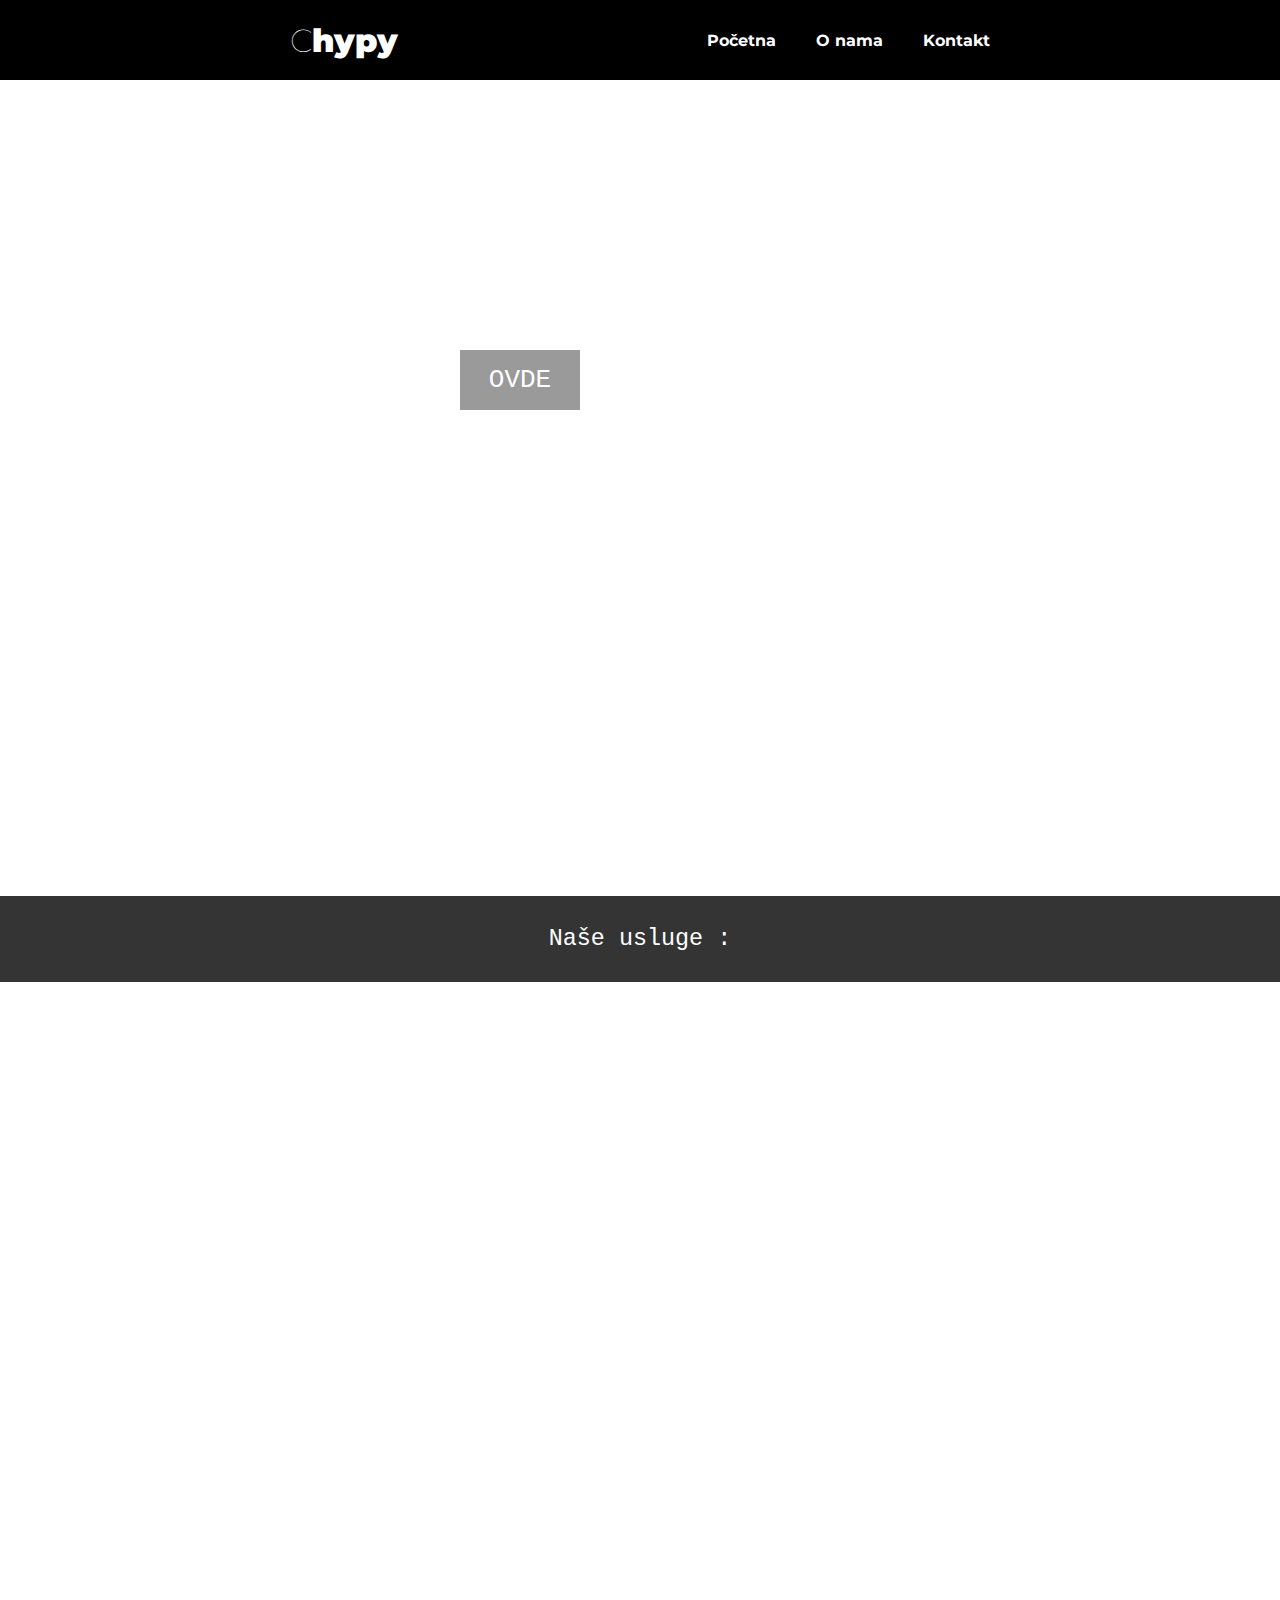
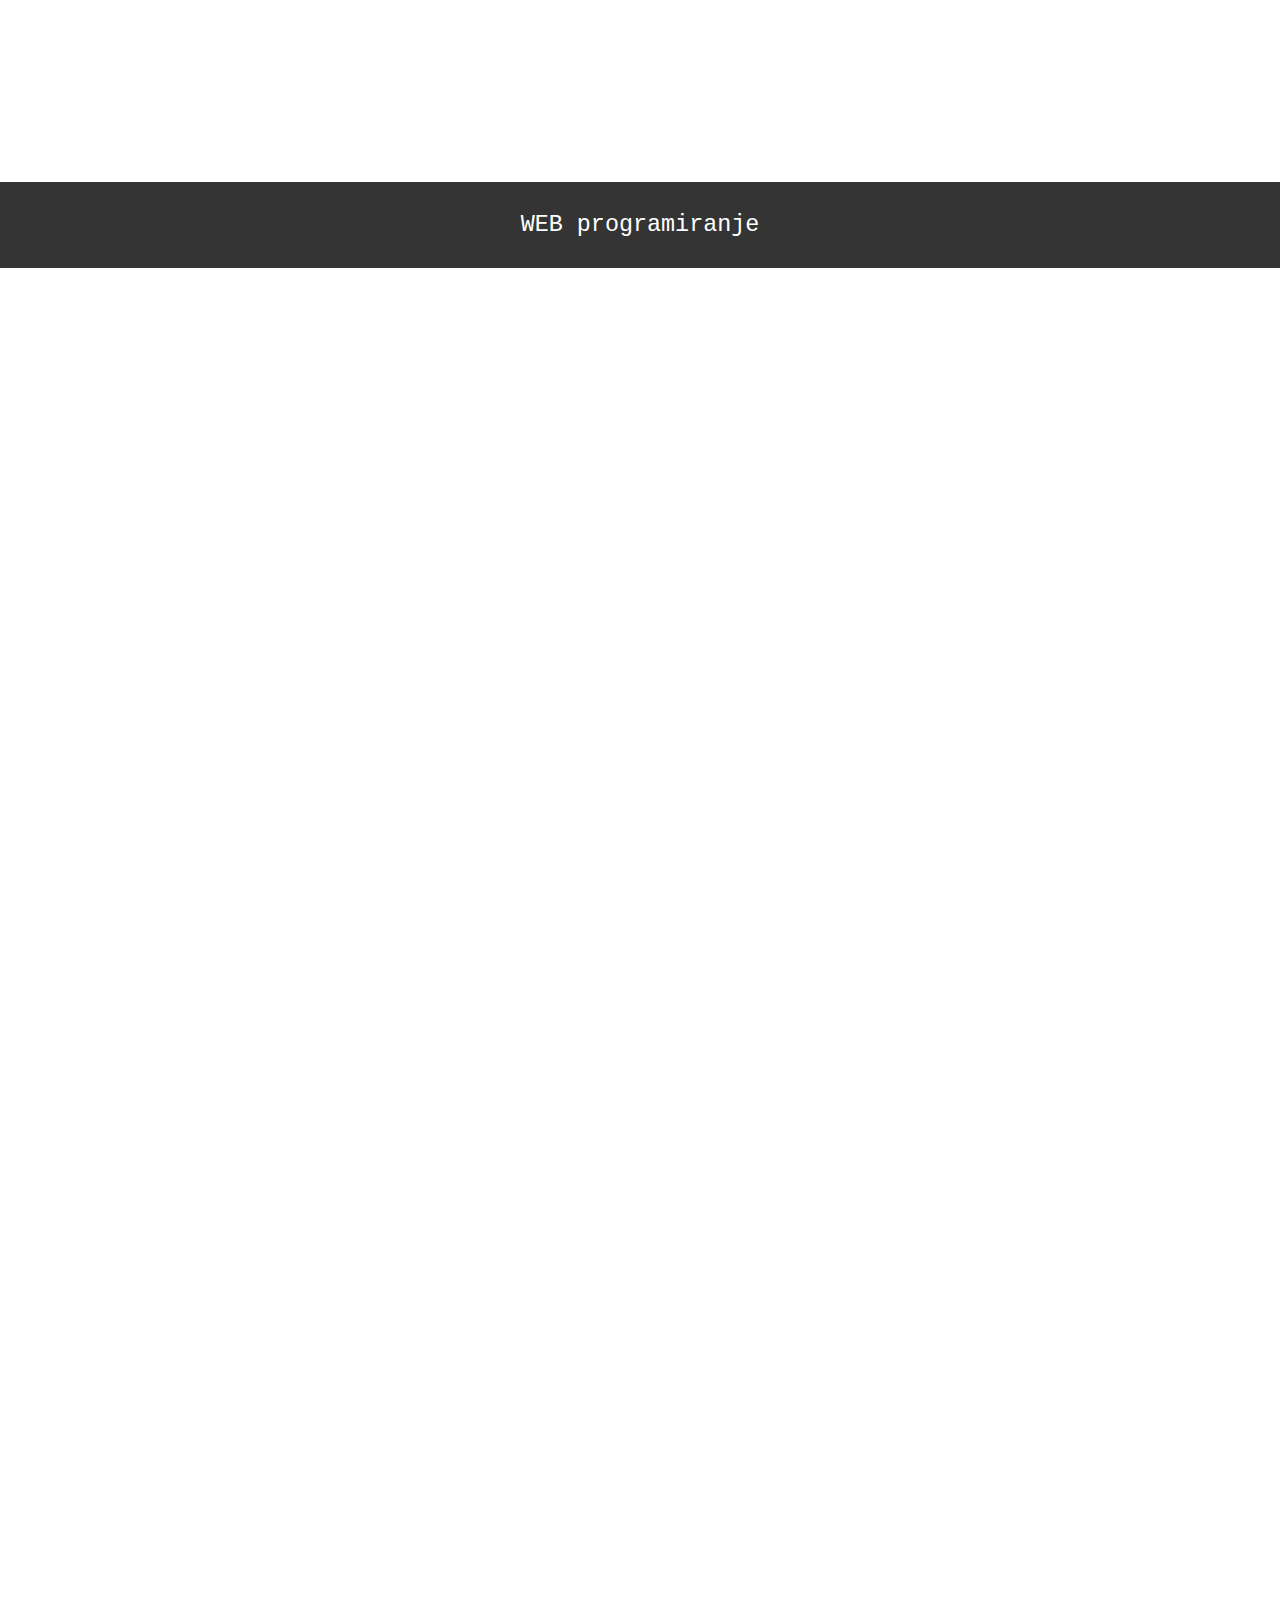
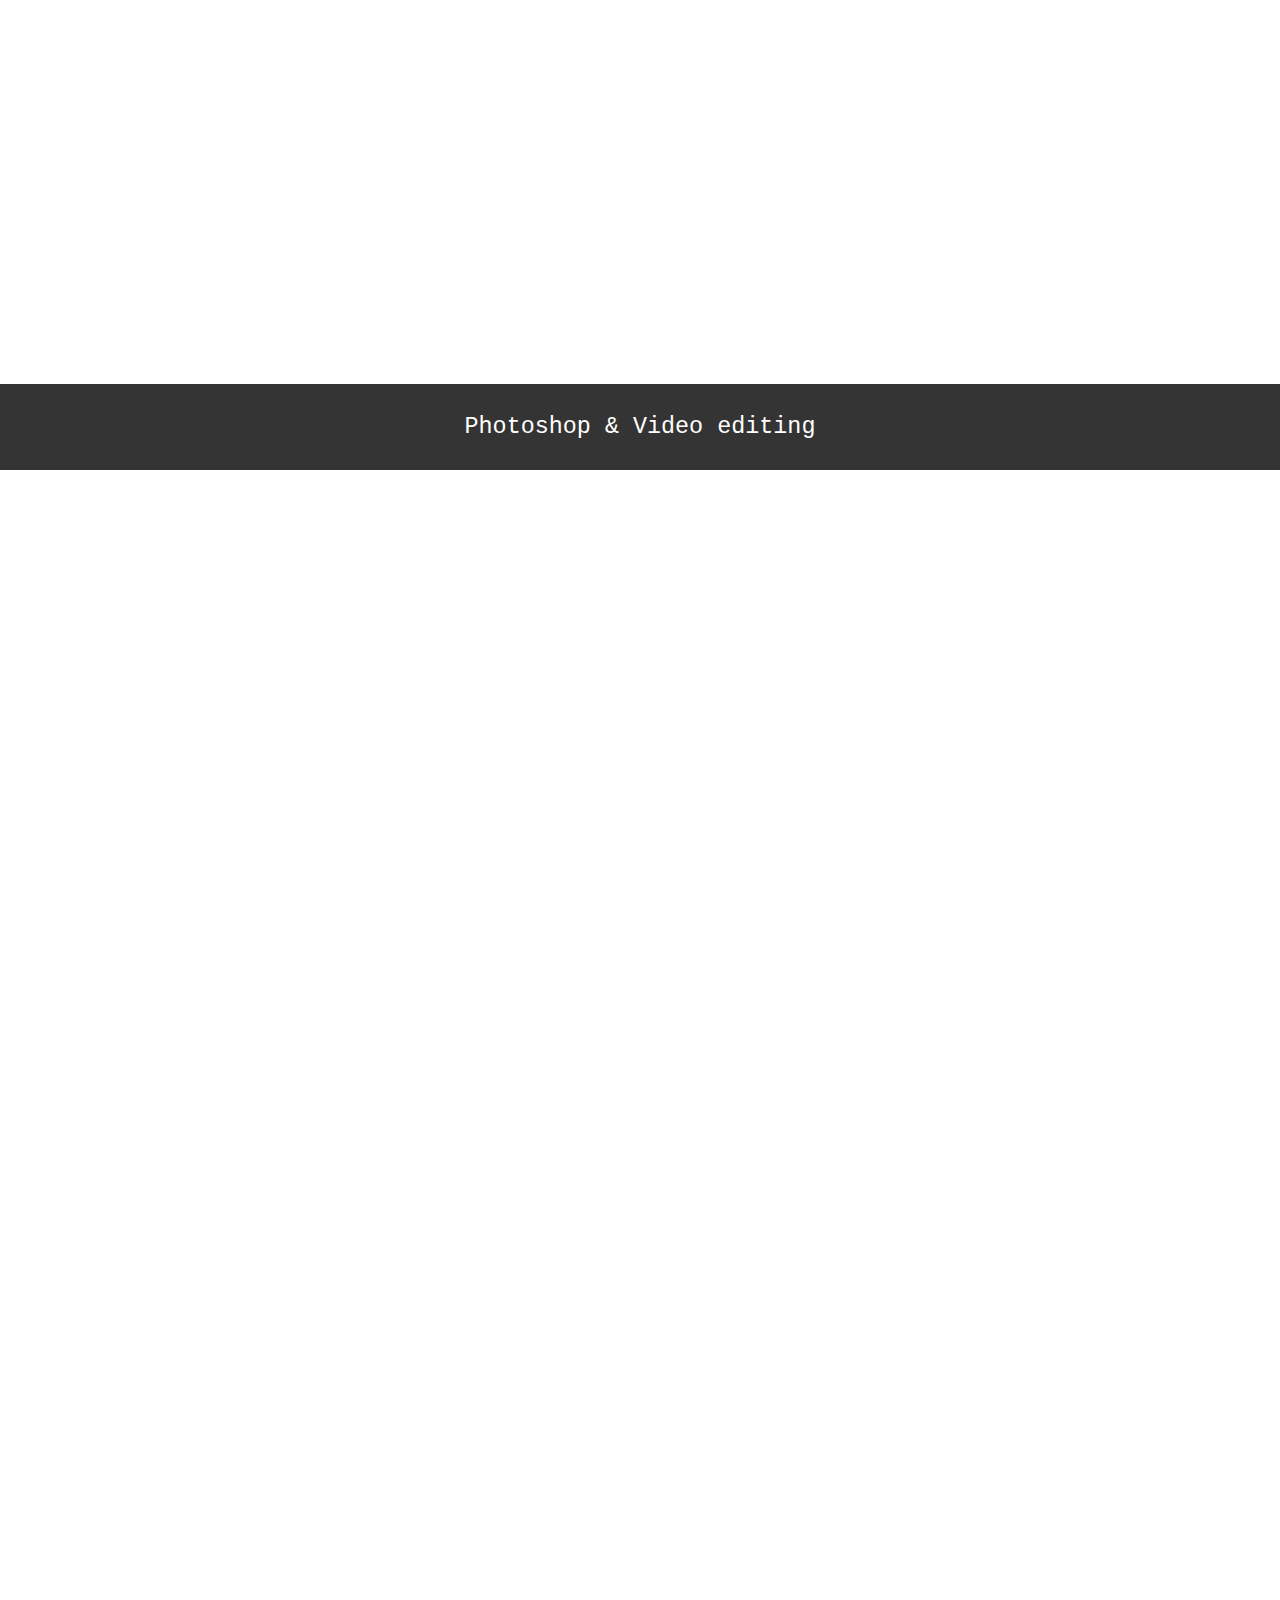
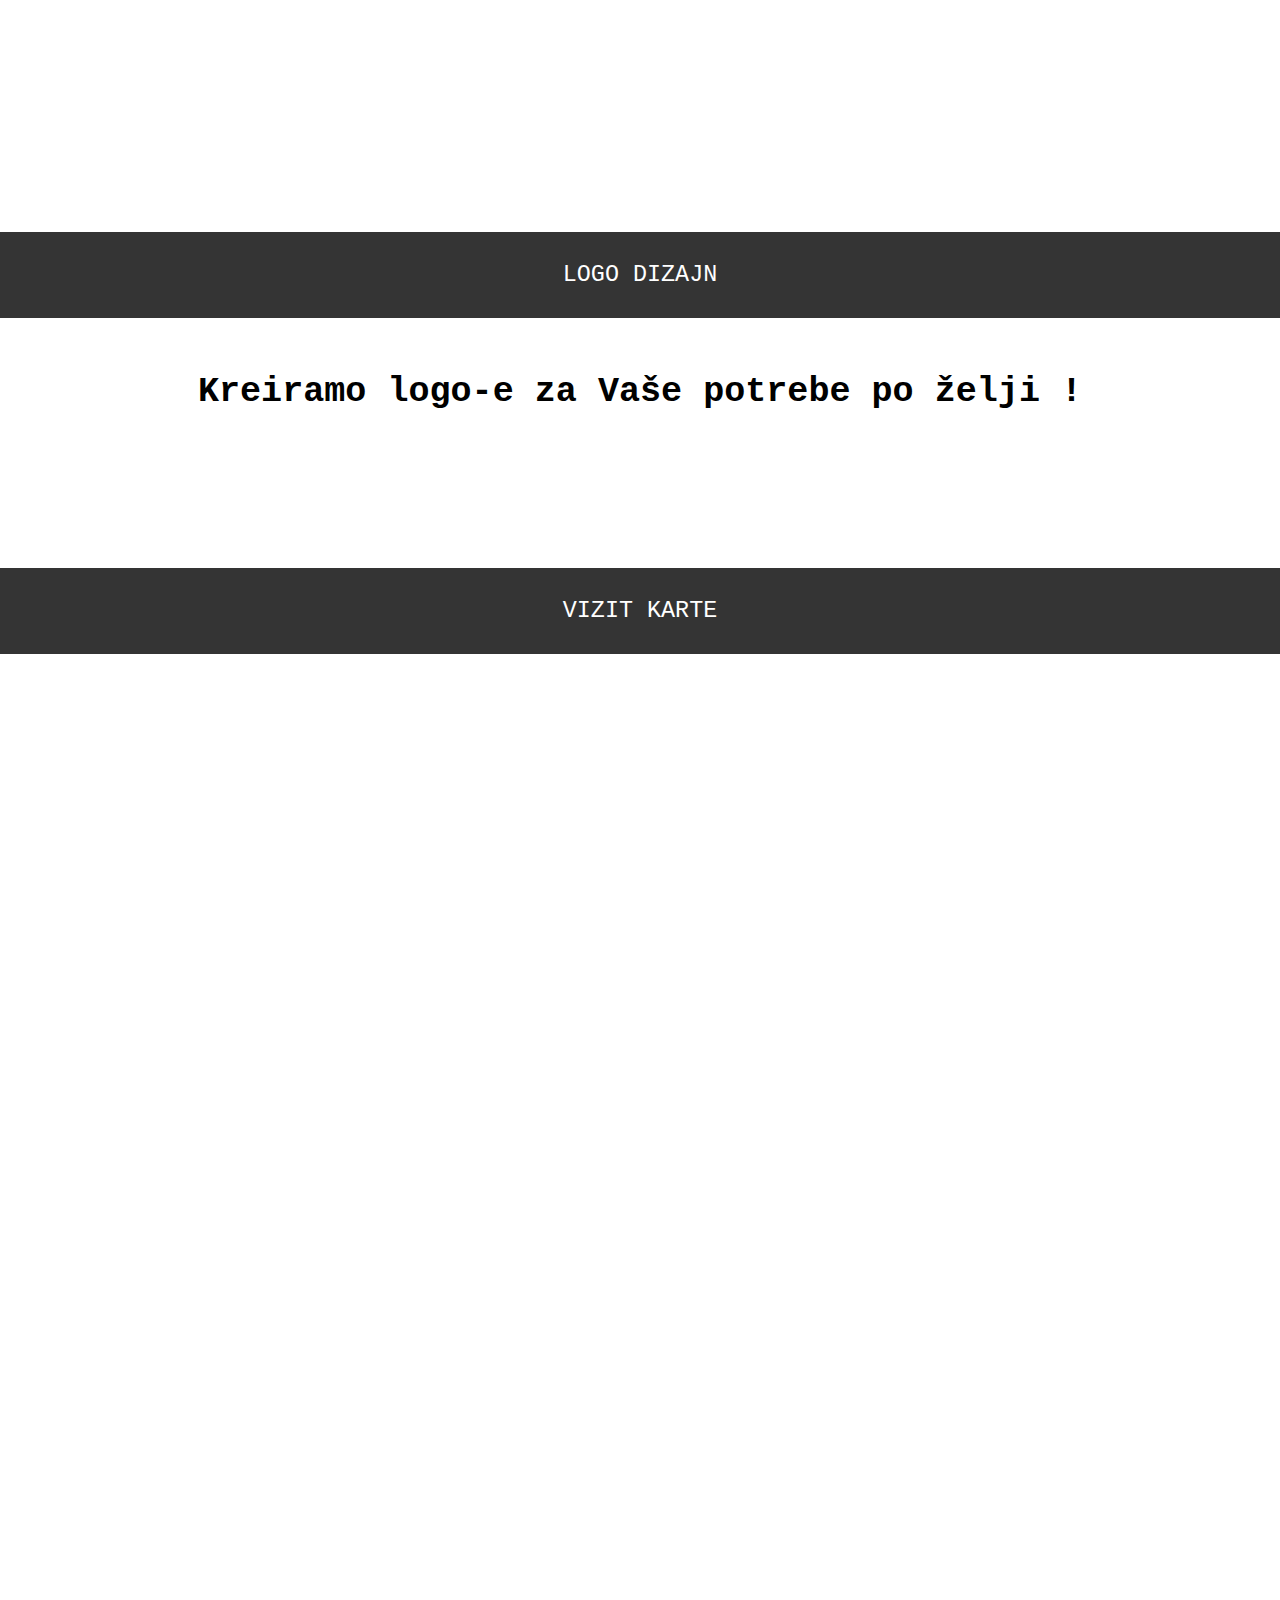
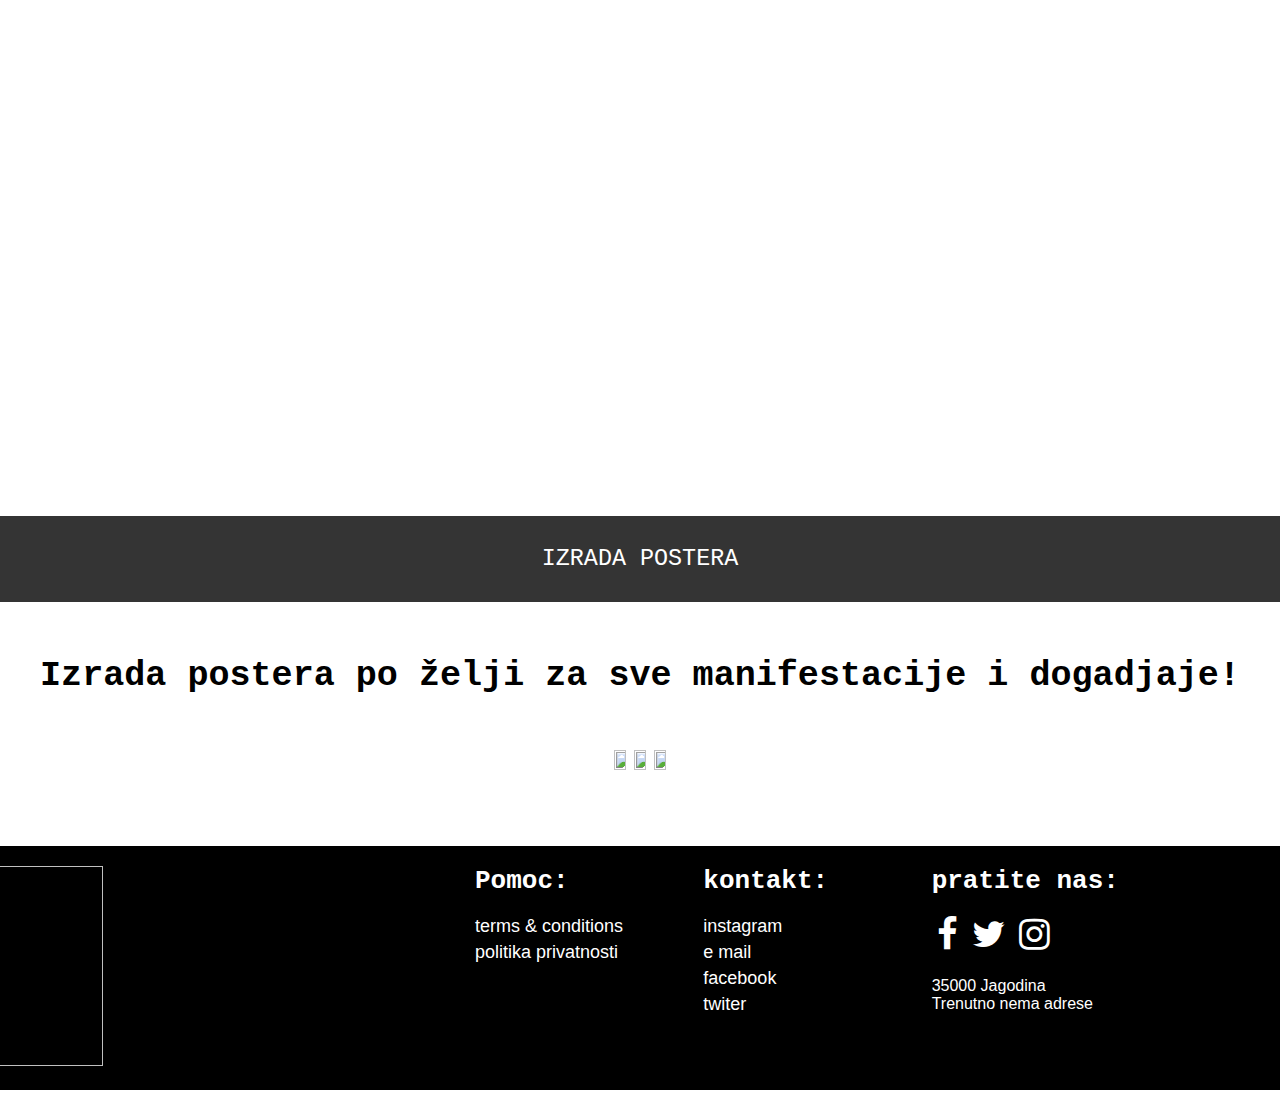
==== index.html @ b5daf22a "Add files via upload" ====
<!DOCTYPE html>
<html>
    <head>
        <title>Chypy Production</title>
        <meta charset="UTF-8">
        <meta name="viewport" content="width=device-width, initial-scale=1">
        <link rel="stylesheet" href="index.css">
        <link rel="stylesheet" href="https://unpkg.com/aos@next/dist/aos.css" />
        <link rel="stylesheet" type="text/css" href="https://cdnjs.cloudflare.com/ajax/libs/font-awesome/4.7.0/css/font-awesome.css">
        <link href="https://fonts.googleapis.com/css2?family=Montserrat&display=swap" rel="stylesheet">
    </head>
    <body>
        <!-- heder heder heder -->
        <div class="Header" id="myHeader">
        <div class="inner_Header">
            <div class=logo_kanta>
            <h1>C<span>hypy</span></h1> 
            </div>
            <ul class="nav">
                <a href="index.html"><li><b>Početna</b></li></a>
                <a href="onama.html"><li><b>O nama</b></li></a>
                <a href="kontakt.html"><li><b>Kontakt</b></li></a>
                
            </ul>
        </div>
    </div><br><br><br><br><br>
        <!--  SLIDE SHOW SLIDE SHOW SLIDE SHOW -->
          <div class="zvonko">
        <p><b>Pogledajte sve naše ponude</b></p>
              <a href="#ak47"><button>OVDE</button></a>
    </div>
        <!--  kartice kartice kartice -->
        <div id="ak47">
            <p>Naše usluge :</p>
        </div>
    <div class="drzac">
        <div class="container" data-aos="flip-left" data-aos-duration="2500">
            <div class="card">
                <div class="circle">
                    <h2><img src="web.jpg"></h2>
                    <h5><b>Web Design</b></h5>
                </div>
                <div class="content">                   
                    <p>Naša osnova za izradu web-sajtova je...</p>
                <a href="#petarmaras">Pročitaj više</a>
                </div>
            </div>
        </div>
        <div class="container" id="#1" data-aos="flip-left" data-aos-duration="2500">
                <div class="card">
                    <div class="circle">
                        <h2><img src="ps.jpg"></h2>
                        <h5><b>Photoshop</b></h5>
                    </div>
                <div class="content" >
                    <p>Adobe Photoshop(fotošop) koristimo za kreiranje različitih...</p>
                    <a href="#C4">Pročitaj više</a>
                </div>
            </div>
        </div>
      <div class="container"  data-aos="flip-left" data-aos-duration="2500" >
            <div class="card">
                <div class="circle">
                    <h2><img src="logo.jpg"></h2>
                    <h5><b>Logo izrada</b></h5>
                </div>
            <div class="content"> <p>   Pogledajte neke od naših ideja za vaše logo-e...</p>
                <a href="#vucispida1">Pročitaj više</a>
                </div>
            </div>
    </div>
        </div>
        <div class="drzac">
        <div class="container" data-aos="flip-right" data-aos-duration="2500">
            <div class="card">
                <div class="circle">
                    <h2><img src="sisa.png"></h2>
                    <h5><b>Vizit Karta</b></h5>
                </div>
                <div class="content">                   
                    <p>Neke od najsavremenijih dizajnova za Vaš biznis...</p>
                <a href="#vucispida12">Pročitaj više</a>
                </div>
            </div>
        </div>
        <div class="container"data-aos="flip-right" data-aos-duration="2500">
                <div class="card">
                    <div class="circle">
                        <h2><img src="poster.png"></h2>
                        <h5><b>Posteri</b></h5>
                    </div>
                <div class="content">
                    <p>Rekmalme, flajeri, posteri i drigi vid reklamiranja...</p>
                    <a href="#vucispida11">Pročitaj više</a>
                </div>
            </div>
        </div>
      
        </div>
        <!--  WEB WEB WEB -->
        <div id="petarmaras">
            <p>WEB programiranje</p>
        </div>
    <div class="korpa" data-aos="fade-down" data-aos-duration="1500">
        <div class="n10">
            <img src="html.png">
        </div>
        <div class=n20>
            <h1>Hyper Text Markup Language (HTML)</h1>
        <p><b>Naša osnova za izradu web-sajtova je "HTML"</b></p>
        </div>
    </div>
        <br><br><br><br><br>
        <div class="korpa1" data-aos="fade-right" data-aos-duration="1500">
            <div class="n30">
                <h1>Cascading Style Sheets (CSS)</h1>
                <p><b>CSS je ekompjuterski jezik koji koristimo da bi smo definisali stil tj. izgled web sajta</b></p>
            </div>
            <div class="n40">
            <img src="css.png">
            </div>
        </div>
        <br><br><br><br><br>
        <div class="korpa2" data-aos="fade-up" data-aos-duration="1500">
        <div class="n10">
            <img src="js.png">
        </div>
        <div class=n20>
            <h1>Java Script</h1>
        <p><b>Java Script je skriptni jezik koji uključujemo da bi web-sajt ucinili dinamičnijim</b></p>
        </div>
    </div>
        <br><br>
            <div id="vucispida" >
                <p>Photoshop & Video editing</p>
            </div>
        <br><br>
        <!-- PHOTOSHOP PHOTOSHOP PHOTOSHOP PHOTOSHOP PHOTOSHOP-->
        <div class="hold" id="C4" >
            <div class="photoshop" data-aos="fade-zoom-in"
     data-aos-easing="ease-in-back"
     data-aos-delay="300"
     data-aos-offset="0">
                <div class="ps1">
                    <h1><b>Photoshop</b></h1><br>
                        <p>Adobe Photoshop(fotošop) koristimo za kreiranje različitih
                        dizajnova, pravljenja fotografija, dizajniranje blogova, sajtova
                        i foruna.Atrkativan grafički dizajn je ono što Vam nudimo kako
                        bi ste privukli posetioce na Vaš sajt. Dizajn mora biti poseban
                        i pogodan za pretraživače jer je to ono što dočekuje 
                        posetioce kada dođu na Vašu web stranicu.</p>
                    
                </div>
                <div class="ps2">
                     <img src="pslogo.png">
                </div>
            </div>
        </div>
            <br><br><br><br>
        <!-- VIDEO_EDIT VIDEO_EDIT VIDEO_EDIT VIDEO_EDIT VIDEO_EDIT -->
        <div class="hold" >
            <div class="video" data-aos="fade-zoom-in"
     data-aos-easing="ease-in-back"
     data-aos-delay="300"
     data-aos-offset="0">
                <div class="vid1">
                     <img src="video.png">
                </div>
                <div class="vid2">
                    <h1><b>Video Editing</b></h1>
                        <p>Možemo Vam ponuditi uslugu montaže video materijala.
                        Činimo da vaš promo video nema pogrešnih delova, nema viška
                        materijala, bude tehnički ispravan, ima ujednačen zvuk i što je
                        najvažnije da bude interesantan.</p>
                   
                </div>
            </div>
        </div>
        <br><br><br>
        <div id="vucispida1">
            <p>LOGO DIZAJN</p>
        </div>
        <br><br><br>
        <!-- LOGO LOGO LOGO LOGO LOGO -->
        <div class="naslov" >
            <h2 >Kreiramo logo-e za Vaše potrebe po želji !</h2>
        </div><br>
        <div calss="box">
            <div class="tabela" >
                <div class="logo" data-aos="flip-left" data-aos-duration="1000"><a href="logo1.jpg"><img src="logo1.jpg"></a></div>
                <div class="logo" data-aos="flip-left" data-aos-duration="2000"><a href="logo2.jpg"><img src="logo2.jpg" ></a></div>
                <div class="logo" data-aos="flip-up" data-aos-duration="3000"><a href="logo4.jpg"><img src="logo4.jpg" ></a></div>
                <div class="logo" data-aos="flip-right" data-aos-duration="2000"><a href="logo3.jpg"><img src="logo3.jpg" ></a></div>
                <div class="logo" data-aos="flip-right" data-aos-duration="1000"><a href="logo5.jpg"><img src="logo5.jpg" ></a></div>
            </div>
        </div><br>
        <br><br><br>
        <div id="vucispida12">
                <p>VIZIT KARTE</p>
        </div>
        <br> <br> <br>
        <div class="vk" data-aos="zoom-in" data-aos-duration="1500">
        .
        </div>
        
         <br><br><br>
        <div class="vk1" data-aos="zoom-out" data-aos-duration="1500">
        .
        </div>
        <br><br><br>
        <!-- POSTERI POSTERI POSTERI POSTERI POSTERI -->
        <div id="vucispida11">
            <p>IZRADA POSTERA</p>
        </div>
        <br><br><br>
        <div class="naslov">
            <h2>Izrada postera po želji za sve manifestacije i dogadjaje!</h2>
        </div><br><br><br>
        <div class="box1">
            <div class="zid">
                <div class="posteri1" >
             <a href="POSTER1.jpg">   <img src="POSTER1.jpg" ></a>
                    <div class="pisanije"></div>
                </div>
                <div class="posteri2" >
                    <a href="poster2.jpg">   <img src="poster2.jpg" ></a>
                    <div class="pisanije"></div>
                </div>
                <div class="posteri3" >
                    <a href="poster3.jpg">   <img src="poster3.jpg" > </a>
                    <div class="pisanije"></div>
                </div>
            </div>
        </div><br><br><br><br>
        <!-- FUTER FUTER FUTER FUTER FUTER -->
    <div class="Footer">
        <div class="inner_footer">
            <div class="logo_gas">
            <img src="futerlogo1.jpg">
            </div>
    <div class="futer1">
    <h1>Pomoc:</h1>
        <a href="#">terms &amp; conditions</a>
        <a href="#">politika privatnosti</a>
        </div>
    
    
     <div class="futer1">
    <h1> kontakt:</h1>
        <a href="https://www.instagram.com/chypy_production/" target="_blank">  instagram</a>
        <a href="kontakt.html"> e mail</a>
        <a href="https://www.facebook.com/Chypy-Production-102683471940309"  target="_blank"> facebook</a>
        <a href="https://twitter.com/ChypyP" target="_blank"> twiter</a>
            </div>
          <div class="futer1">
    <h1> pratite nas:</h1>
        <li><a href="https://www.facebook.com/Chypy-Production-102683471940309" target="_blank" ><i class="fa fa-facebook fa-2x"></i></a></li>
        <li><a href="https://twitter.com/ChypyP" target="_blank"><i class="fa fa-twitter fa-2x"></i></a></li>
         <li><a href="https://www.instagram.com/chypy_production/" target="_blank"><i class="fa fa-instagram fa-2x"></i></a></li>
       
             <span>
                 35000 Jagodina<br>
                 Trenutno nema adrese<br></span>
            </div>
        </div>        
    </div>
    <script src="https://unpkg.com/aos@next/dist/aos.js"></script>
  	<script>
    	   AOS.init();
  	</script> 
    </body>
</html>
---- index.css ----
*{
    margin:0;
    padding: 0;
    text-decoration: none;
    list-style: none;
    
}

.Header {
    background: black;
    width: 100%;
    height: 80px;
    display:block;
    position: fixed;
    z-index: 1;
} 


.inner_Header {
    width: 700px;
    height: 100%;
    display:block;
    margin: 0 auto;
   
}



.logo_kanta {
    
    
    height: 100%;
    display: table;
    float:left;
    
}


.logo_kanta  h1 {
    
    display:table-cell;
    vertical-align: middle;
    color:white;
    height:100%;
    font-family: 'Montserrat';
    font-size: 32px;
    font-weight: 100;
    
}

.logo_kanta span {
    
    font-weight: 900;
    

    
}



.nav {
    
    float: right;
    height: 100%;
    
}


.nav a {
    
    display: table;
    height: 100%;
    float: left;
    padding: 0px 20px;
      
}

.nav a:last-child {

    padding-right: 0; 
}
.nav a li {
    
    display:table-cell;
    color:white;
    font-family: 'Montserrat';
    font-size:16px;
    height:100%;
    vertical-align: middle;
}

.nav a li:hover {
    
    transition: 0.5s;
    background-color: rgb(55, 53, 52);
    border:solid rgb:(48, 45, 44) 1px;
}

.container{
    position: relative;
    width: 1150px;
    padding: 20px;
    display: flex;
    justify-content: center;
    text-align: center;
    flex-wrap: wrap;
}
.container .card{
    position: relative;
    width: 300px;
    height: 320px;
    background: #fff;
    margin: 20px;
    border-radius: 20px;
    overflow: hidden;
    box-shadow: 0 15px 25px rgba(0,0,0,0.2);
    transition: 0.5s;
}
.container .card .circle{
    position: relative;
    width: 100%;
    height: 100%;
    background: #000;
    clip-path:circle(180px at center 0);
    text-align: center;
}

.container .card .circle h2{
    color: #fff;
    font-size: 4.5em;
    padding: 20px 0;
}
.container .card .content{
    position: absolute;
    bottom: 10px;
    padding: 20px;
    text-align: center;
}
.container .card .content p{
    color:#666;
    text-align: center;
    
}
.container .card .content a{
    position: relative;
    display: inline-block;
    padding: 10px 20px;
    background: #000;
    color: #fff;
    border-radius: 40px;
    text-decoration: none;
    margin-top: 20px;
}
.drzac{
    display:flex;
}
.container .card .content a:hover{
    background-color:#0094fe;
    transition: 0.3s;
}
.container .card .circle h2{
    color:white;
}
.container .card .circle h2 img{
    width:30%;
    height:30%;
}
.pstekst {
    display:flex;
    width: 100%;
    height: 500px;
}
.n1 {
    width: 50%;
    height:100%;
}
.n1 h1 {
    text-align: center;
    margin-top: 100px;
}
.n1 p {
    font-family: 'arial';
    font-size: 20px;
    margin-top: 60px;
    text-align: center;
}
.n2 {
    width:50;
    height: 100%;
}
.n2 img {
    width: 600px;
    height: 600px;
    margin-top: -40px;
    margin-left: 50px;
}
.n3 {
    width:50;
    height: 100%;
    margin-right: 50px;
}
.n3 img {
    width: 500px;
    height: 500px;
    margin-top: -40px;
    margin-left: 50px;
}
h5 {
    text-align: center;
    color:white;
    margin-top: -15px;
}

    
.Naslov {
    
    text-align: center;
    width: 100%;
    height: 100px;
    
}

.Naslov h1 {
    
    font-family:'Arial';
    font-size: 50px;
    
    
}

.korpa {
    
    width: 100%;
    height: 500px;
    display: flex;
    
}

.korpa1 {
    
    width: 100%;
    height: 500px;
    display: flex;
}

.korpa2 {
    
    width: 100%;
    height: 500px;
    display: flex;
    
}

.n10 {
    
    width: 50%;
    height: 500px;
  
    
}  
    
.n10 img {
    
    width: 500px;
    height: 450px;
    margin-top:50px;

    
}   
    
.n20 {
    
    width: 50%;
    height: 500px;
    text-align: center;
    
}
 
.n20 h1 {
    
    margin-top:150px;
    font-size: 40px;
    margin-right: 30px;
}
    
.n20 p {
    margin-right:30px;
    margin-top:130px;
    font-size: 20px;
    font-family: monospace;
}

.n30 {
    
    width: 50%;
    height: 500px;
    text-align: center;
    
}

.n30 h1 {
    
    margin-top:150px;
    font-size: 40px;
    margin-left: 30px;
}

.n30 p {
    
    margin-top:130px;
    font-size: 20px;
    font-family: monospace;

}

.n40 {
    
    width: 50%;
    height: 500px;
    
}

.n40 img {
    
    width: 350px;
    height: 450px;
    margin-left:300px;
    
}



.zvonko {
    background-image: url(123.jpg);
    background-attachment: fixed;
    background-repeat: no-repeat;
    background-position: center;
    background-size: cover;
    width: 100%;
    height:900px;
    padding-top:1px;
    margin-top: -95px;
}
.zvonko h1{
    font-family:fantasy;
    font-size:300%;
    color:white;
    margin-left:30px;
    margin-top: 150px;
    background-color:rgba(194, 194, 194,0.7) 
}
.zvonko button{
    background-color:rgba(74, 73, 73, 0.555);
    width: 120px;
    height: 60px;
    font-family:monospace;
    font-size: 200%;
    color:white;
    border:solid rgba(1, 1, 1, 0) 1px;
    margin-left: 460px;
}
.zvonko button:hover{
    transition: 0.3s;
    background-color:#0094fe;
}

.zvonko p {
    color:black;
    font-family: monospace;
    font-size:300%;
    margin-left: 180px;
    margin-top:310px;
    color: white;
    animation: type 1.5s steps(26);
    overflow: hidden;
    white-space: nowrap;
}
@keyframes type { 
    0% {
        width: 0ch;
    }
    100% {
        width: 22ch;
    }
}
.hold{
    display: flex;
    justify-content: center;
    align-items: center;
}
.photoshop{
    width:80%;
    height:600px;
    box-shadow:12px 12px 5px 5px rgba(0, 0, 255, .2),
       inset 0 -3em 3em rgba(0,0,0,0.1),
             0 0  0 2px rgb(255,255,255);
    display: flex;
    justify-content: center;
    align-items: center;
    text-align: center;
    background-color: rgb(242, 242, 242);
}
.photoshop .ps1{
    width:50%;
}
.photoshop .ps2{
    width:50%;
}
.photoshop .ps2 img{
    width:70%;
    height:70%;
}
.photoshop .ps1 h1{
    font-family:monospace;
    font-size:300%;
}
.photoshop .ps1 p{
    font-family:monospace;
    font-size:180%;
    margin:20px;
}
.video{
    width:80%;
    box-shadow:12px 12px 5px 5px rgba(0, 0, 255, .2),
       inset 0 -3em 3em rgba(0,0,0,0.1),
             0 0  0 2px rgb(255,255,255);
    height:600px;
    display: flex;
    justify-content: center;
    align-items: center;
    text-align: center;
    background-color: rgb(242, 242, 242);
}
.video .vid1{
    width: 50%;
}
.video .vid2{
    width: 50%;
}
.video .vid1 img{
    width:70%;
    height:70%;
}
.video .vid2 p{
    font-family:monospace;
    font-size:180%;
    margin:20px;
}
.video .vid2 h1{
    font-family:monospace;
    font-size:300%;
}
#vucispida{
    background-color:rgba(1, 1, 1,0.8);
    text-align: center;
    padding:30px;
}
#vucispida p{
    color:white;
    font-size:180%;
    font-family: monospace;
}
#petarmaras{
    background-color:rgba(1, 1, 1,0.8);
    text-align: center;
    padding:30px;
}
#petarmaras p{
    color:white;
    font-size:180%;
    font-family: monospace;
}
#ak47{
    background-color:rgba(1, 1, 1,0.8);
    text-align: center;
    padding:30px;
}
#ak47 p{
    color:white;
    font-size:180%;
    font-family: monospace;
} 
#vucispida1{
    background-color:rgba(1, 1, 1,0.8);
    text-align: center;
    padding:30px;
}
#vucispida1 p{
    color:white;
    font-size:180%;
    font-family: monospace;
    
    
}

#vucispida11{
    background-color:rgba(1, 1, 1,0.8);
    text-align: center;
    padding:30px;
}
#vucispida11 p{
    color:white;
    font-size:180%;
    font-family: monospace;
}
#vucispida12{
    background-color:rgba(1, 1, 1,0.8);
    text-align: center;
    padding:30px;
}
#vucispida12 p{
    color:white;
    font-size:180%;
    font-family: monospace;
}
.vk{
background-image: url(vizitka_11.jpg);
width: 70%;
height: 650px;
margin-left: 250px;
box-shadow: 12px 12px 5px 5px rgba(0, 0, 255, .2),
            inset 0 -3em 3em rgba(0,0,0,0.1),
             0 0  0 2px rgb(255,255,255);
}
.vk1{
background-image: url(vizitkazadnja2.jpg);
width: 70%;
height: 650px;
margin-left: 250px;
box-shadow: 12px 12px 5px 5px rgba(0, 0, 255, .2),
            inset 0 -3em 3em rgba(0,0,0,0.1),
             0 0  0 2px rgb(255,255,255);
}
.box{
    width:100%;
    margin:0;
    padding:0;
}
.tabela{
    display:flex;
}
.logo{
    width:18.8%;
    padding-left:1rem;
    padding-top:1rem;
    padding-bottom:1rem;
}
.logo img{
    width: 95%;
    height:95%;
    border:solid rgba(1, 1, 1,0.8) 5px;
    border-top-left-radius: 30%;
    border-bottom-right-radius:30%;
    -webkit-transition: all 0.4s ease-in-out !important;
}
.logo img:hover{
    width:95%;
    height:95%;
    border:solid rgba(1, 1, 1,0.8) 5px;
    border-top-left-radius: 5%;
    border-bottom-right-radius:5%;
    -webkit-transition: 0.4s !important;
}
.naslov{
    color:black;
    font-size:180%;
    font-family: monospace;
    text-align: center;
}
.box1{
    width:100%;
}
.zid{
    display:flex;
    justify-content: center;
    align-items: center;
    text-align: center;
}
.posteri1{
}
.posteri1 img{
    width:80%;
    height:90%;
    -webkit-transition: 0.4s !important;
}
.posteri1 img:hover{
    width:83%;
    height:93%;
    -webkit-transition: 0.4s !important;
}
.posteri2{
}
.posteri2 img{
    width:80%;
    height:90%;
    -webkit-transition: 0.4s !important;
}
.posteri2 img:hover{
    width:83%;
    height:93%;
    -webkit-transition: 0.4s !important;
}
.posteri3{
}
.posteri3 img{
    width:80%;
    height:90%;
    -webkit-transition: 0.4s !important;
}
.posteri3 img:hover{
    width:83%;
    height:93%;
    -webkit-transition: 0.4s !important;
}
.Footer {
    width: 100%;
    display: block;
    overflow: hidden;
    padding: 20px 0;
    box-sizing: border-box;
    background: black;
}
.inner_footer {
    display: block;
    margin: 0 auto;
    width: 1100px;
    height: 100%;
}
.inner_footer .logo_gas {
    width: 35%;
    float:left;
    display:block;
    height: 100%;
}
.inner_footer .logo_gas img {
    width: 65%;
    height: 200px;
    margin-left: -150px;
}
.inner_footer .futer1{
    width:calc(21.6666666667% - 20px);
    margin-right:10px;
    float: left;
    height: 100%;
}
.inner_footer .futer1:last-child{
    margin-right:0;
}
.inner_footer .futer1 h1{
    font-family:monospace;
    font-size: 200%;
    color: white;
    display: block;
    margin-bottom: 20px;
    width: 100%;
}

.inner_footer .futer1 a{
    text-decoration: none;
  font-family:'arial';
    font-size: 18px;
    color: white;
    display: block;
    font-weight: 200;
    width: 100%;
    padding-bottom: 5px;
    -webkit-transition: 0.4s !important;
}
.inner_footer .futer1 a:hover{
    color:#0094fe;
    -webkit-transition: 0.4s !important;
}
.inner_footer .futer1 li{
    display: inline-block;
    padding: 0 5px;
    font-size: 20px;
}
.inner_footer .futer1 span{
    color: white;
    font-family: 'arial';
    font-size: 16px;
    font-weight: 200;
    display: block;
    width: 100%;
    padding-top: 20px;
}
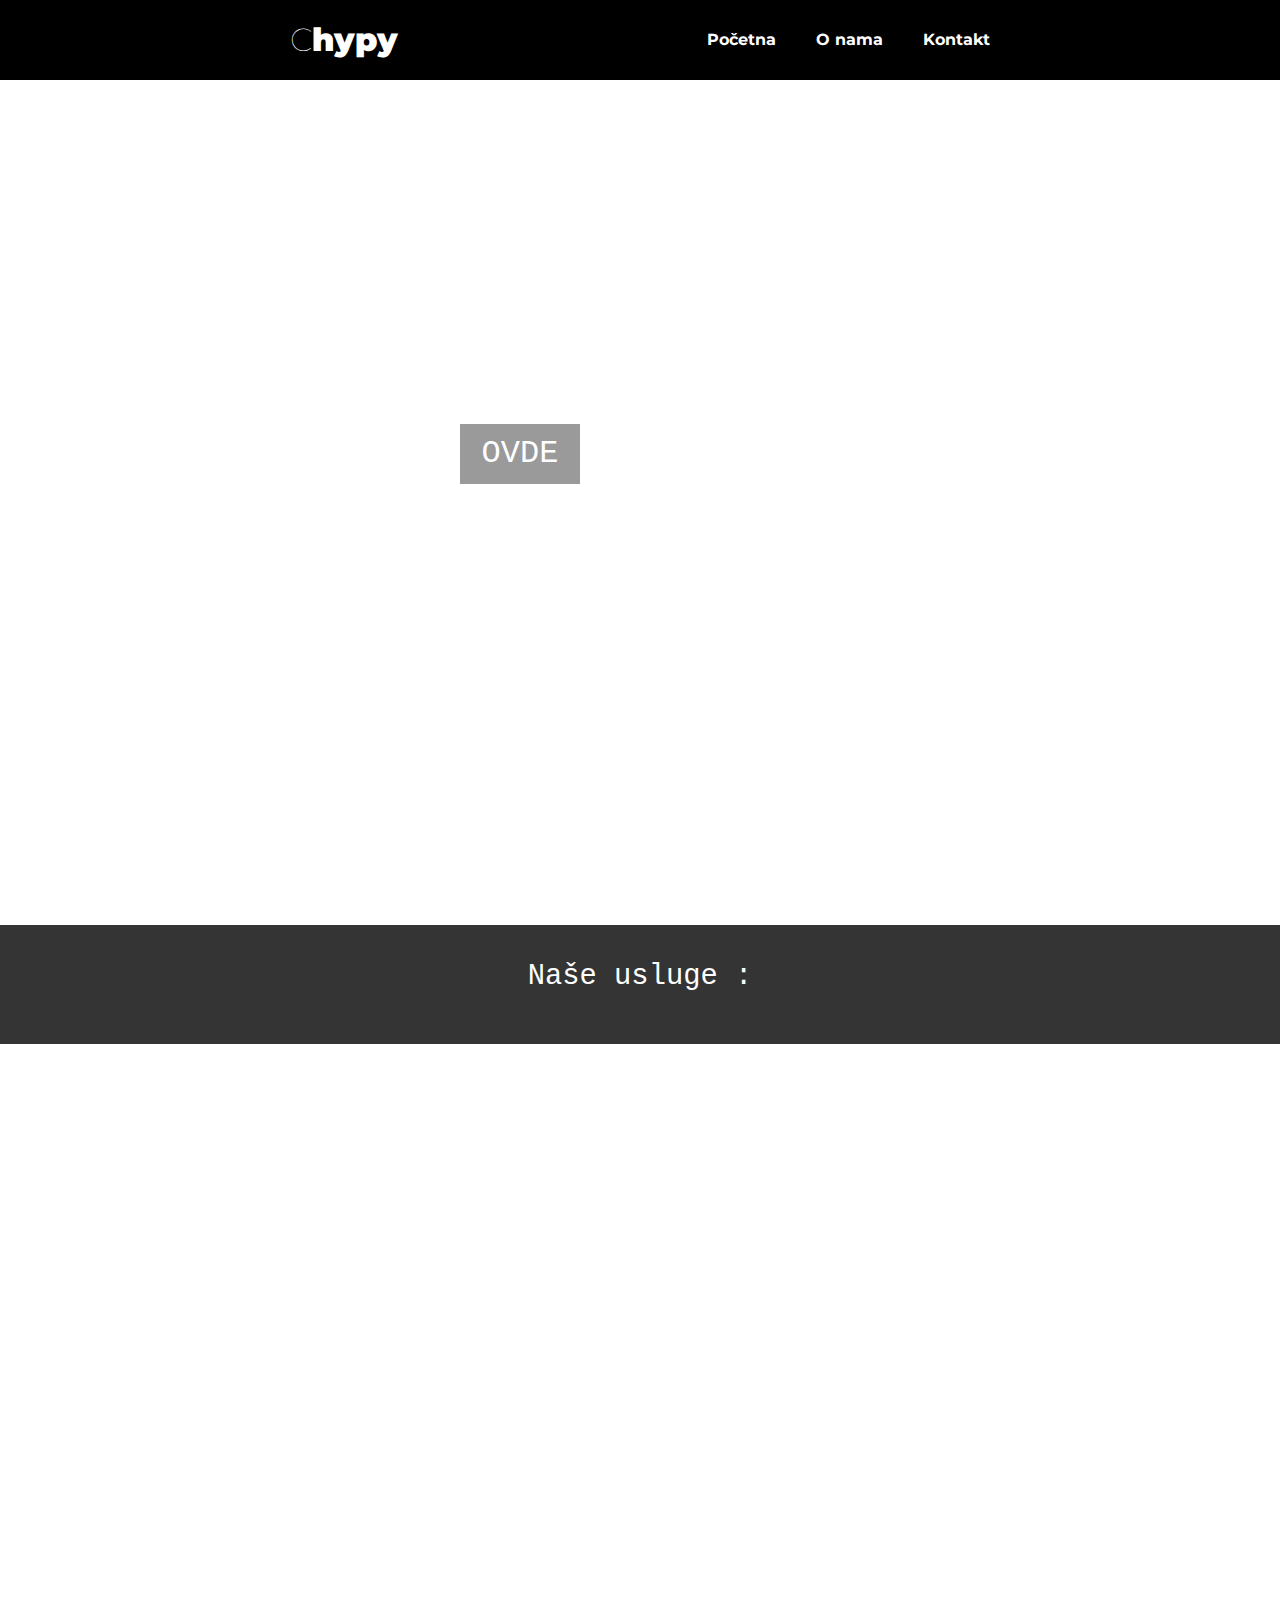
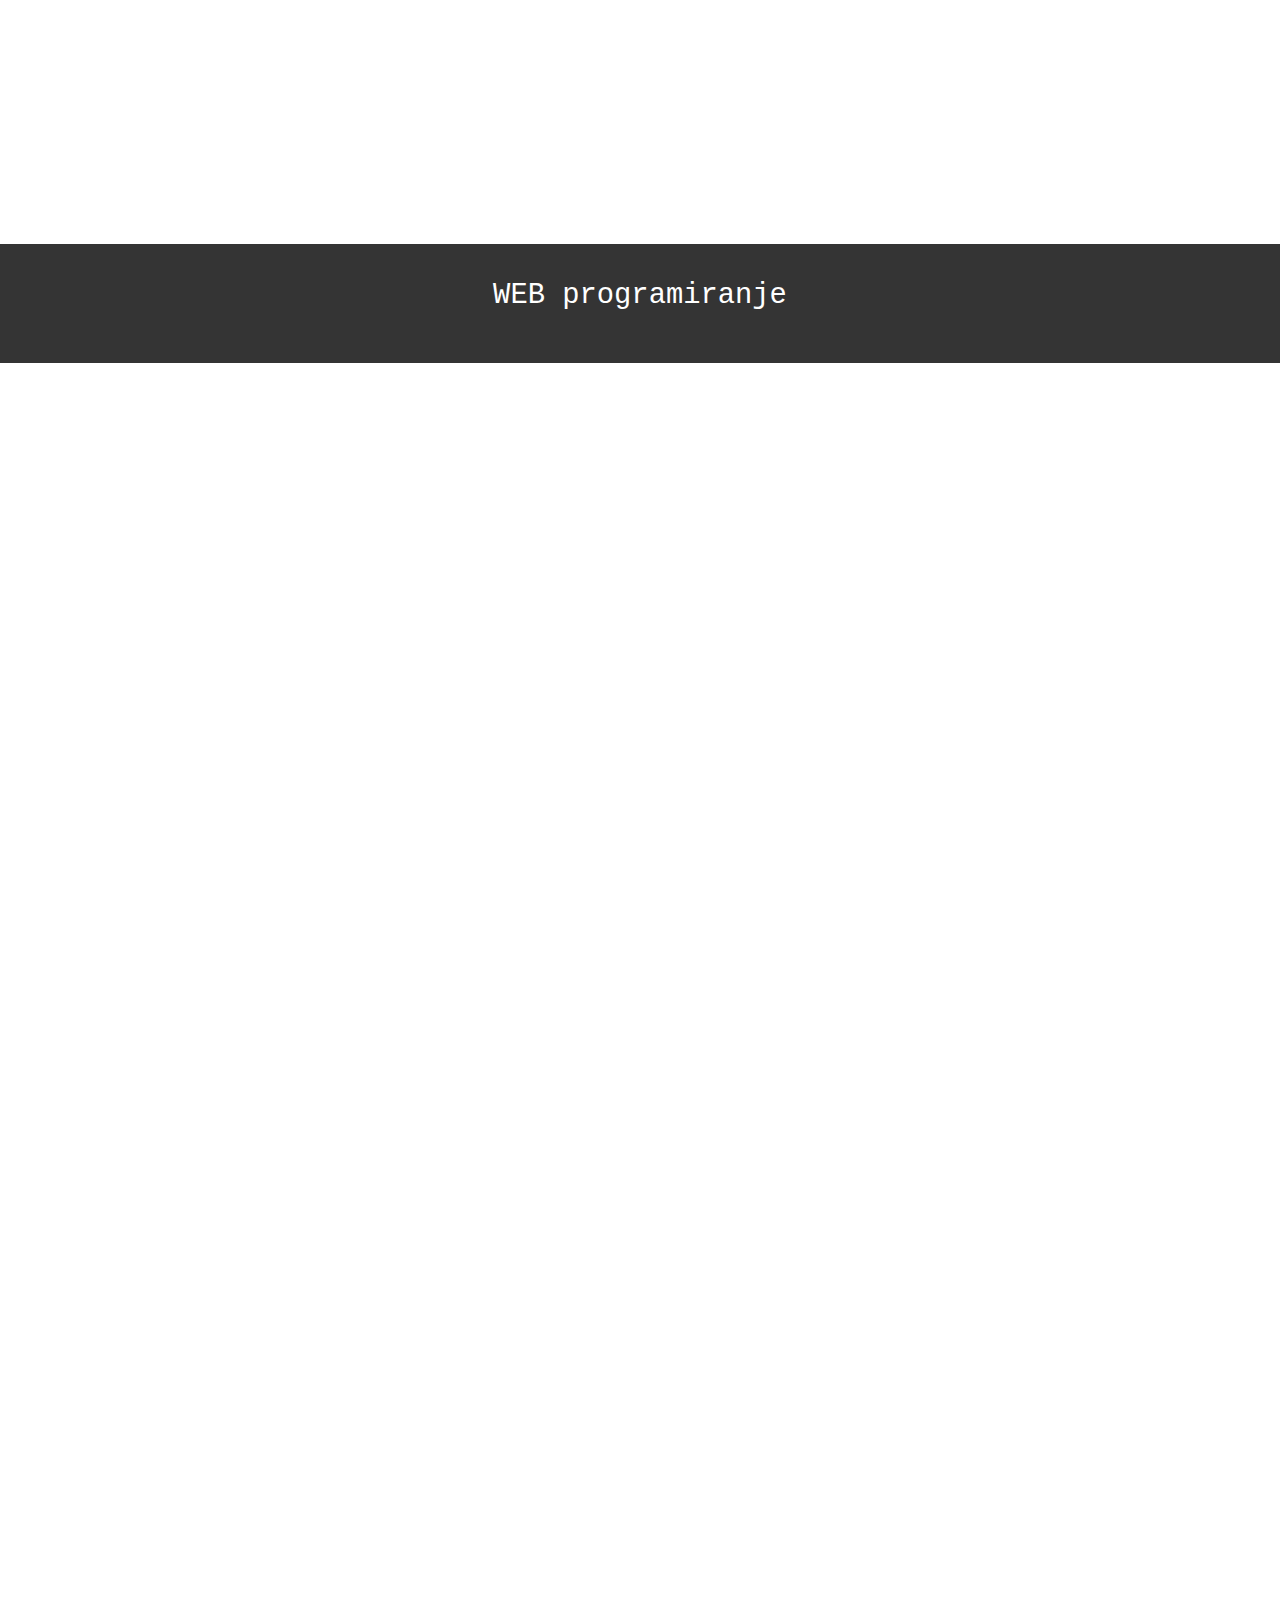
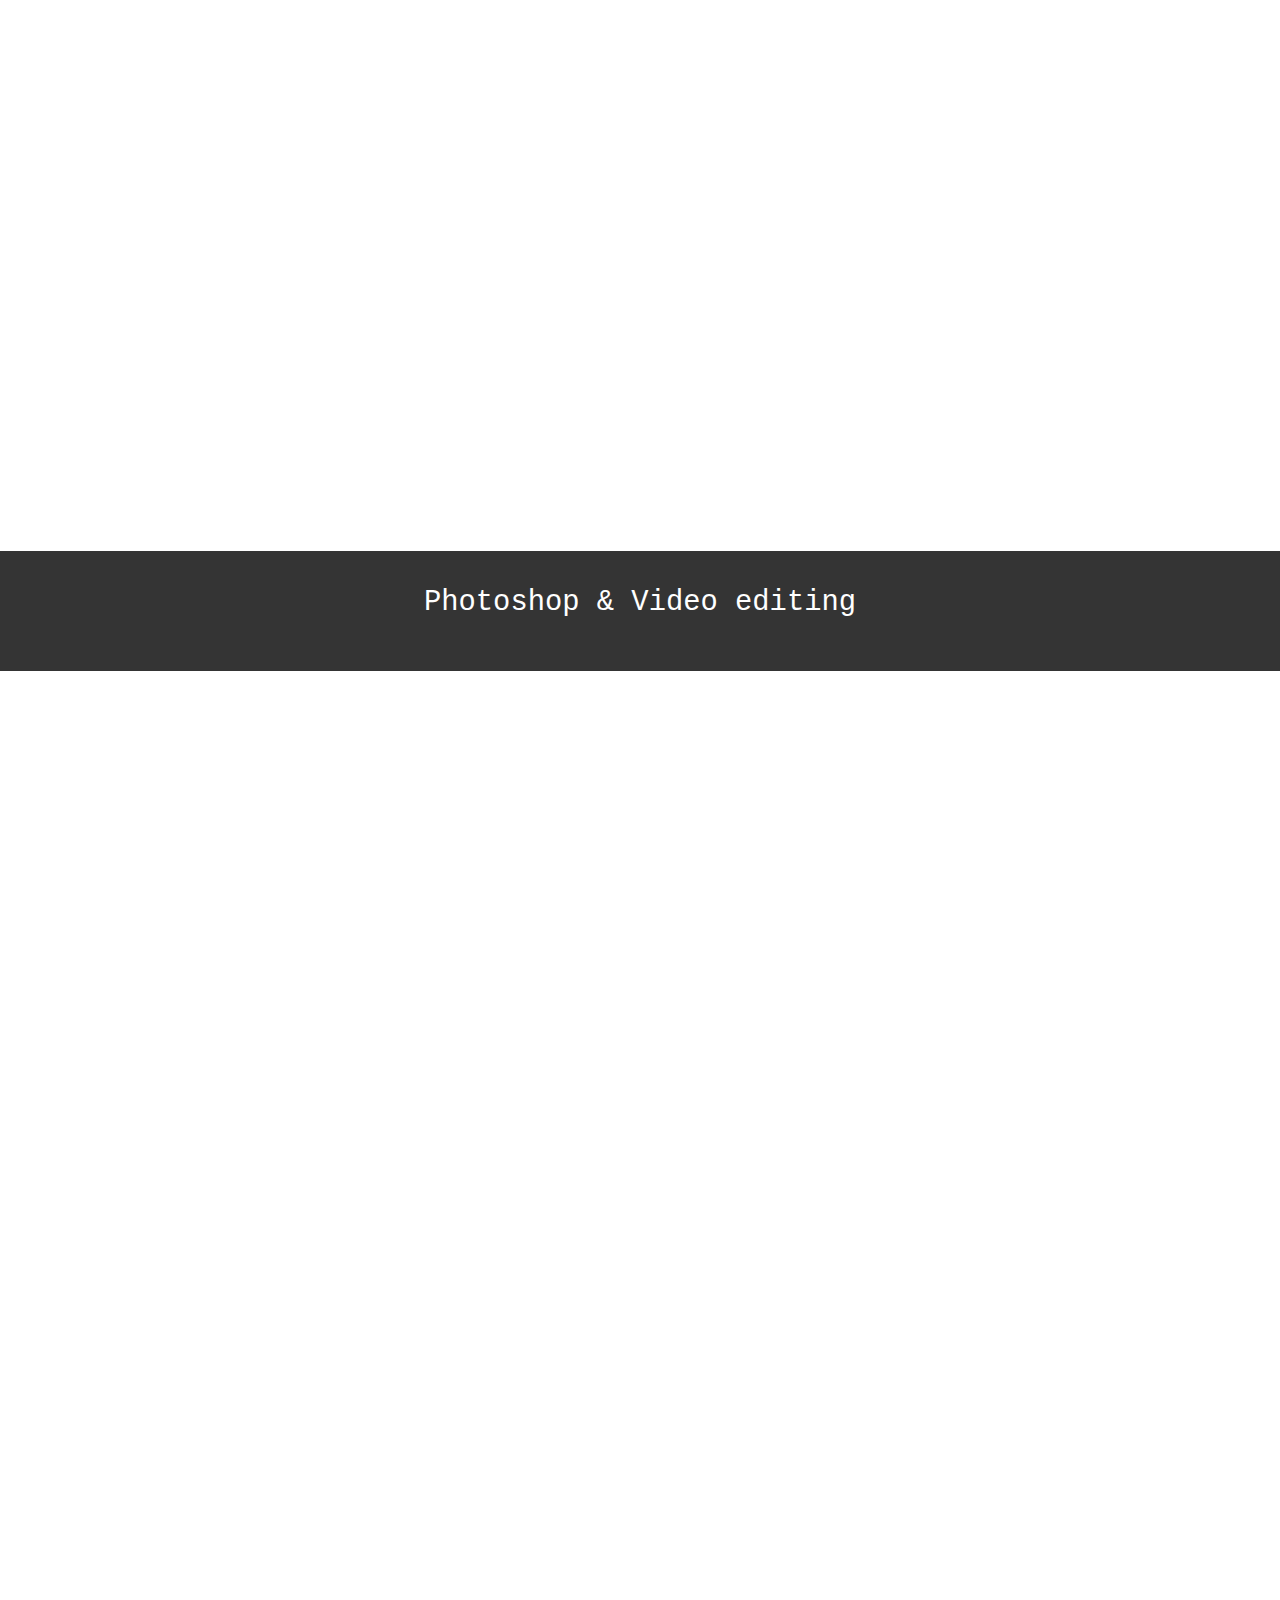
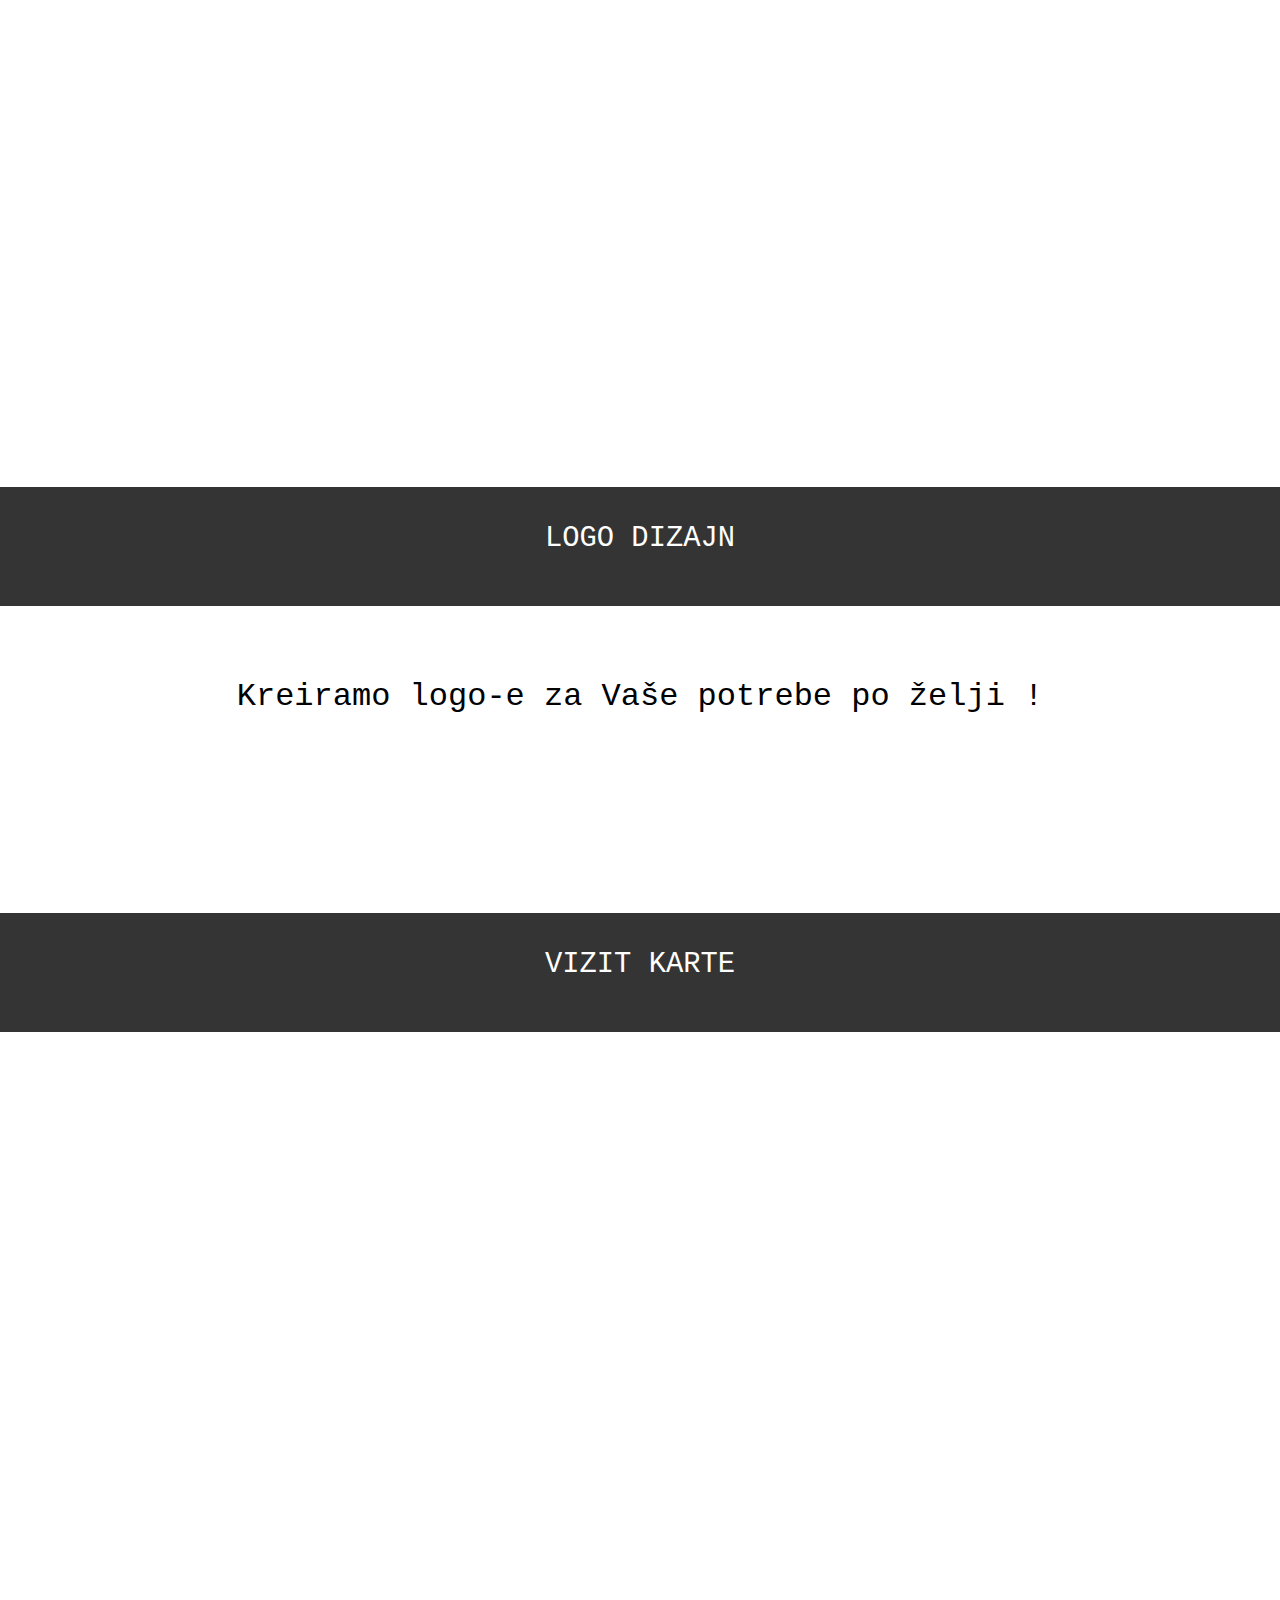
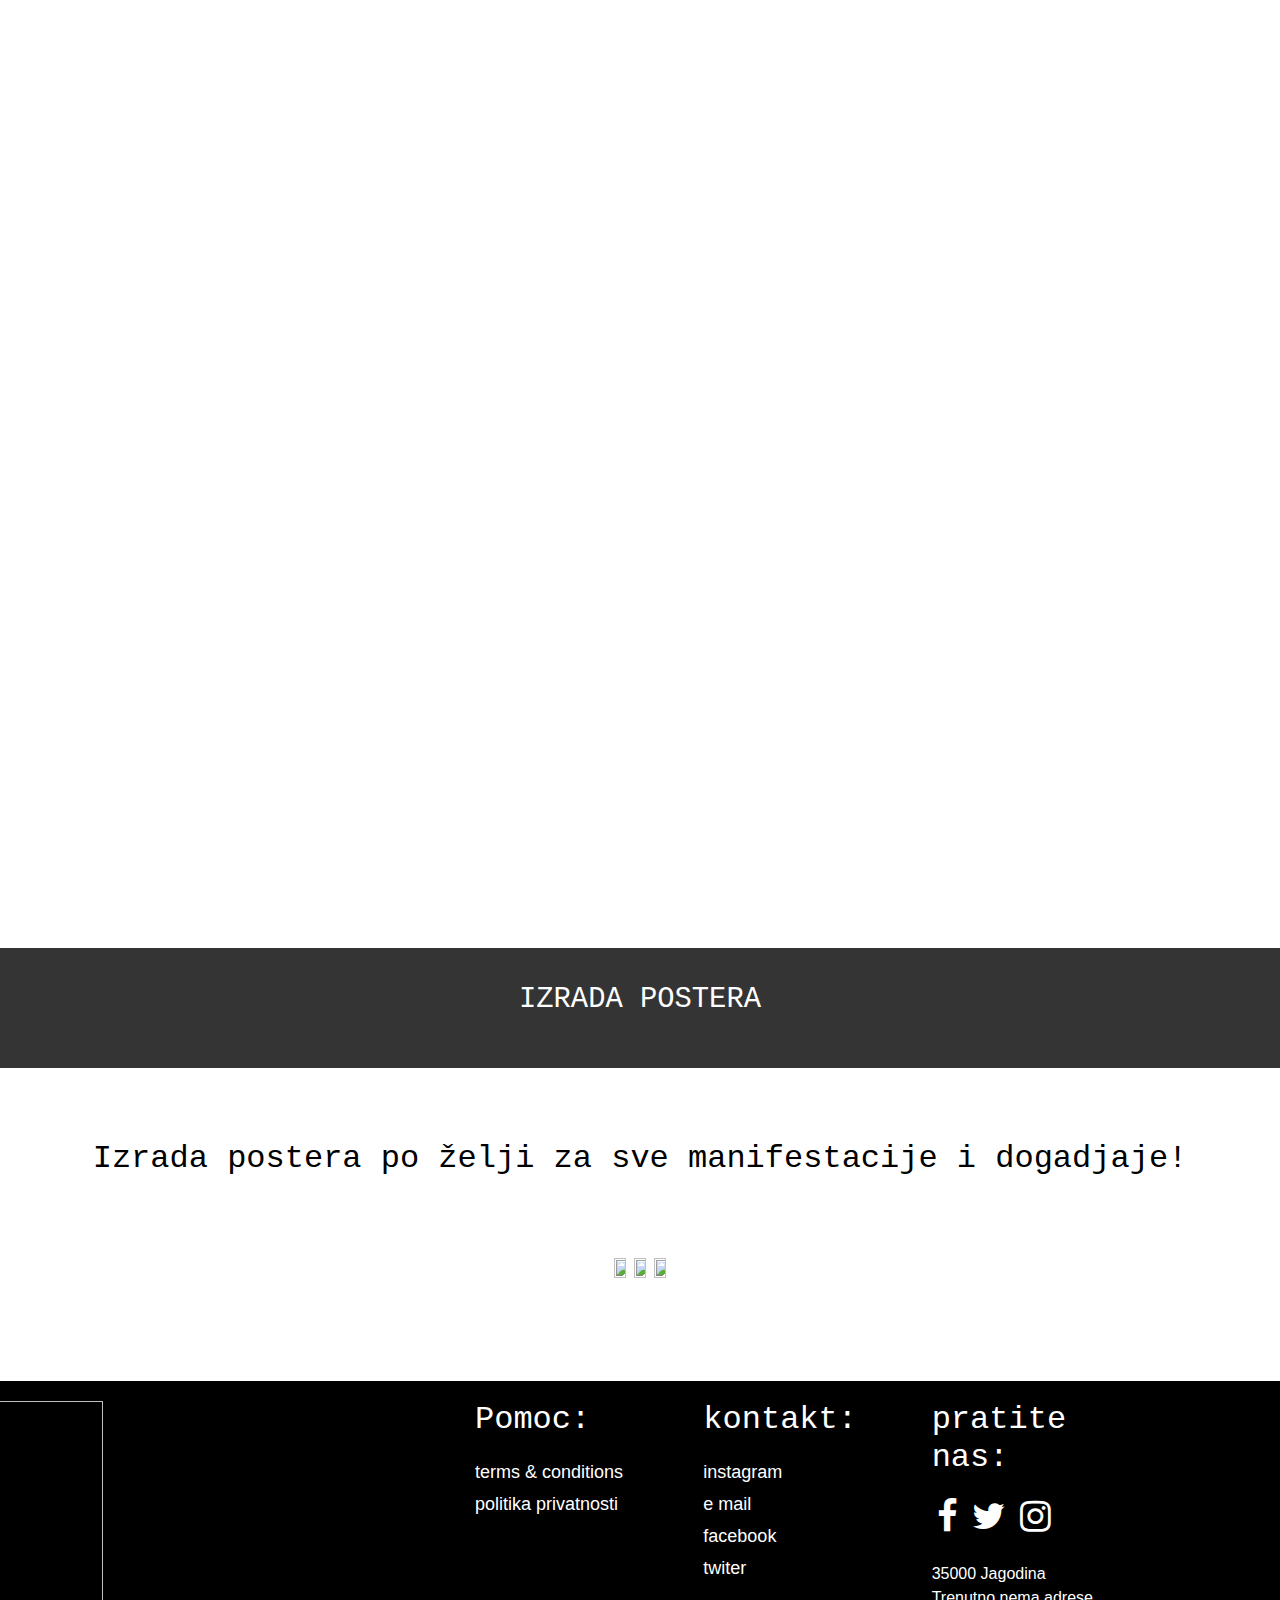
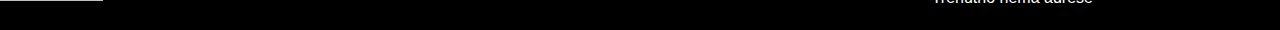
==== commit 163ca2bf: "Update index.html" ====
--- a/index.html
+++ b/index.html
@@ -3,7 +3,11 @@
     <head>
         <title>Chypy Production</title>
         <meta charset="UTF-8">
-        <meta name="viewport" content="width=device-width, initial-scale=1">
+          <meta name="viewport" content="width=device-width, initial-scale=1">
+        <link rel="stylesheet" href="https://maxcdn.bootstrapcdn.com/bootstrap/4.5.2/css/bootstrap.min.css">
+         <script src="https://ajax.googleapis.com/ajax/libs/jquery/3.5.1/jquery.min.js"></script>
+        <script src="https://cdnjs.cloudflare.com/ajax/libs/popper.js/1.16.0/umd/popper.min.js"></script>
+        <script src="https://maxcdn.bootstrapcdn.com/bootstrap/4.5.2/js/bootstrap.min.js"></script>
         <link rel="stylesheet" href="index.css">
         <link rel="stylesheet" href="https://unpkg.com/aos@next/dist/aos.css" />
         <link rel="stylesheet" type="text/css" href="https://cdnjs.cloudflare.com/ajax/libs/font-awesome/4.7.0/css/font-awesome.css">
@@ -269,4 +273,4 @@
     	   AOS.init();
   	</script> 
     </body>
-</html>+</html>
